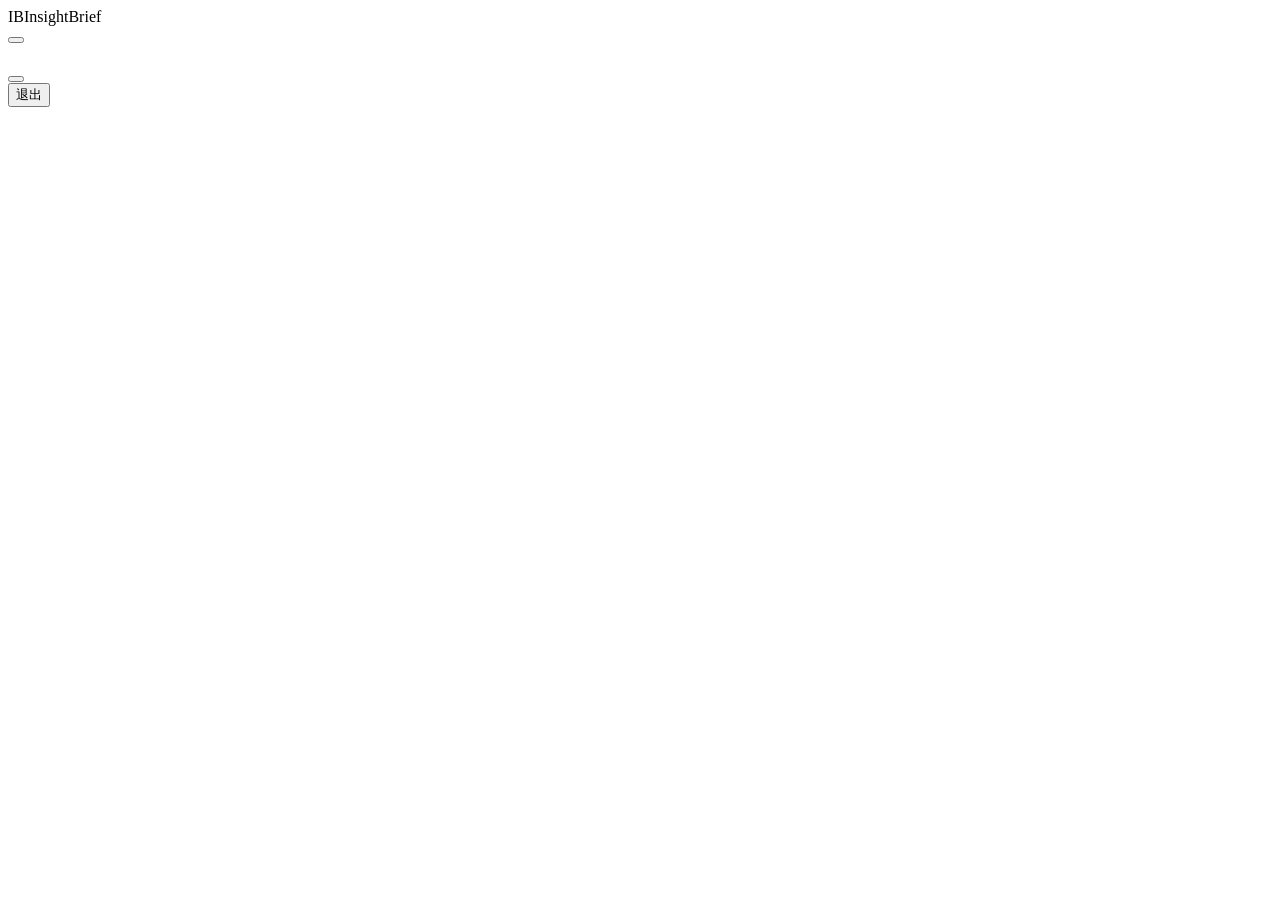
==== Client/index.html @ dd87ce21 "feat(web): 前端单页应用 — 原生 JS SPA 7 视图 + SSE 流解析 + 双主题, FastAPI 静态挂载至 / - Client/: 零构建零依赖(index.html/css" ====
<!DOCTYPE html>
<html lang="zh-CN">
<head>
<meta charset="utf-8">
<meta name="viewport" content="width=device-width, initial-scale=1">
<meta name="color-scheme" content="light dark">
<title>InsightBrief</title>
<link rel="stylesheet" href="/css/style.css">
</head>
<body>
<svg xmlns="http://www.w3.org/2000/svg" style="display:none">
  <symbol id="i-news" viewBox="0 0 24 24"><path fill="currentColor" d="M4 4h12v4h4v12H4V4zm2 2v12h12v-8h-2v8h-6v-2h4v-2h-4v-2h4v-2H6zm2 2v2h2V8H8zm0 4v2h4v-2H8zm0 4v2h4v-2H8z"/></symbol>
  <symbol id="i-brief" viewBox="0 0 24 24"><path fill="currentColor" d="M4 3h16a1 1 0 0 1 1 1v16a1 1 0 0 1-1 1H4a1 1 0 0 1-1-1V4a1 1 0 0 1 1-1zm2 4v2h12V7H6zm0 4v2h12v-2H6zm0 4v2h8v-2H6zm10 0v2h2v-2h-2z"/></symbol>
  <symbol id="i-crawl" viewBox="0 0 24 24"><path fill="currentColor" d="M12 2a10 10 0 1 0 10 10A10 10 0 0 0 12 2zm0 2a8 8 0 1 1-8 8 8 8 0 0 1 8-8zm-1 4h2v5h-2zm0 6h2v2h-2z"/></symbol>
  <symbol id="i-source" viewBox="0 0 24 24"><path fill="currentColor" d="M4 4h7v7H4V4zm9 0h7v7h-7V4zM4 13h7v7H4v-7zm9 0h7v7h-7v-7z"/></symbol>
  <symbol id="i-audit" viewBox="0 0 24 24"><path fill="currentColor" d="M12 2 3 7v6c0 5.5 3.8 10.7 9 12 5.2-1.3 9-6.5 9-12V7l-9-5zm-1 6h2v7h-2V8zm0 9h2v2h-2v-2z"/></symbol>
  <symbol id="i-server" viewBox="0 0 24 24"><path fill="currentColor" d="M4 3h16a1 1 0 0 1 1 1v5a1 1 0 0 1-1 1H4a1 1 0 0 1-1-1V4a1 1 0 0 1 1-1zm7 2v2h7V5h-7zm-4 0a1 1 0 1 0 1 1 1 1 0 0 0-1-1zm-3 8h16a1 1 0 0 1 1 1v5a1 1 0 0 1-1 1H4a1 1 0 0 1-1-1v-5a1 1 0 0 1 1-1zm7 2v2h7v-2h-7zm-4 0a1 1 0 1 0 1 1 1 1 0 0 0-1-1z"/></symbol>
  <symbol id="i-sun" viewBox="0 0 24 24"><path fill="currentColor" d="M12 7a5 5 0 1 0 5 5 5 5 0 0 0-5-5zm0 2a3 3 0 1 1-3 3 3 3 0 0 1 3-3zm9 3h-2a1 1 0 0 1 0-2h2a1 1 0 0 1 0 2zM5 12H3a1 1 0 0 1 0-2h2a1 1 0 0 1 0 2zm6-9v2a1 1 0 0 1-2 0V3a1 1 0 0 1 2 0zm0 16v2a1 1 0 0 1-2 0v-2a1 1 0 0 1 2 0zM6.3 17.7l-1.4 1.4a1 1 0 0 1-1.4-1.4l1.4-1.4a1 1 0 1 1 1.4 1.4zm14-14 1.4 1.4a1 1 0 0 1-1.4 1.4l-1.4-1.4a1 1 0 1 1 1.4-1.4zm0 12.6-1.4 1.4a1 1 0 1 1-1.4-1.4l1.4-1.4a1 1 0 1 1 1.4 1.4zM6.3 4.3 4.9 5.7a1 1 0 1 1-1.4-1.4l1.4-1.4a1 1 0 1 1 1.4 1.4z"/></symbol>
  <symbol id="i-moon" viewBox="0 0 24 24"><path fill="currentColor" d="M12.3 2a10 10 0 1 0 9.7 13 8 8 0 0 1-9.7-13z"/></symbol>
  <symbol id="i-exit" viewBox="0 0 24 24"><path fill="currentColor" d="M10 17v2a2 2 0 0 0 2 2h8a2 2 0 0 0 2-2V5a2 2 0 0 0-2-2h-8a2 2 0 0 0-2 2v2h2V5h8v14h-8v-2h-2zm-1.6-4H2a1 1 0 0 1 0-2h6.4l-2.2-2.2a1 1 0 1 1 1.4-1.4l4 4a1 1 0 0 1 0 1.4l-4 4a1 1 0 1 1-1.4-1.4l2.2-2.2z"/></symbol>
</svg>

<!-- 登录/注册壳 -->
<div id="auth-shell" class="auth-shell hidden"></div>

<!-- 主布局壳 -->
<div id="app-shell" class="hidden">
  <aside class="sidebar">
    <div class="brand"><span class="brand-mark">IB</span><span class="brand-name">InsightBrief</span></div>
    <nav class="side-nav" id="side-nav"></nav>
  </aside>
  <div class="main">
    <header class="topbar">
      <button class="icon-btn nav-toggle" id="nav-toggle" aria-label="菜单"><span class="burger"></span></button>
      <h1 class="page-title" id="page-title"></h1>
      <div class="topbar-right">
        <button class="icon-btn" id="theme-toggle" aria-label="切换主题"></button>
        <div class="user-chip">
          <span class="user-avatar" id="user-avatar"></span>
          <span class="user-name" id="user-name"></span>
          <span class="role-badge" id="user-role"></span>
        </div>
        <button class="btn ghost" id="logout-btn">退出</button>
      </div>
    </header>
    <main class="content" id="view-root"></main>
  </div>
</div>

<div id="toast-root" class="toast-root"></div>

<script type="module" src="/js/router.js"></script>
</body>
</html>
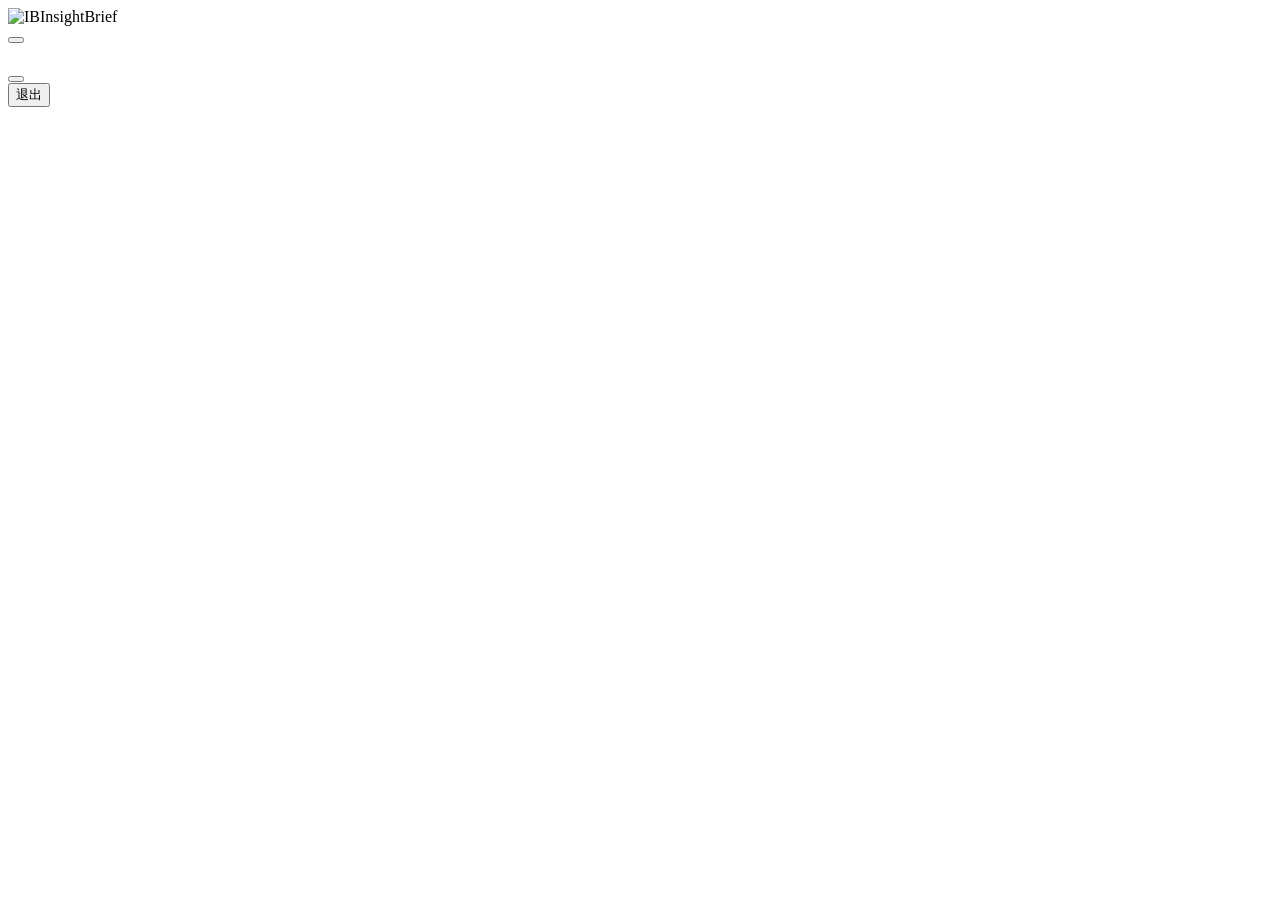
==== commit 3cfe7577: "feat: 应用 ICON 图标到 favicon/品牌标识 - favicon + apple-touch-icon 引用 ICON.png / ICON_Transparent.png - 侧边栏" ====
--- a/Client/index.html
+++ b/Client/index.html
@@ -4,6 +4,8 @@
 <meta charset="utf-8">
 <meta name="viewport" content="width=device-width, initial-scale=1">
 <meta name="color-scheme" content="light dark">
+<link rel="icon" type="image/png" href="/ICON.png">
+<link rel="apple-touch-icon" href="/ICON_Transparent.png">
 <title>InsightBrief</title>
 <link rel="stylesheet" href="/css/style.css">
 </head>
@@ -17,6 +19,7 @@
   <symbol id="i-server" viewBox="0 0 24 24"><path fill="currentColor" d="M4 3h16a1 1 0 0 1 1 1v5a1 1 0 0 1-1 1H4a1 1 0 0 1-1-1V4a1 1 0 0 1 1-1zm7 2v2h7V5h-7zm-4 0a1 1 0 1 0 1 1 1 1 0 0 0-1-1zm-3 8h16a1 1 0 0 1 1 1v5a1 1 0 0 1-1 1H4a1 1 0 0 1-1-1v-5a1 1 0 0 1 1-1zm7 2v2h7v-2h-7zm-4 0a1 1 0 1 0 1 1 1 1 0 0 0-1-1z"/></symbol>
   <symbol id="i-sun" viewBox="0 0 24 24"><path fill="currentColor" d="M12 7a5 5 0 1 0 5 5 5 5 0 0 0-5-5zm0 2a3 3 0 1 1-3 3 3 3 0 0 1 3-3zm9 3h-2a1 1 0 0 1 0-2h2a1 1 0 0 1 0 2zM5 12H3a1 1 0 0 1 0-2h2a1 1 0 0 1 0 2zm6-9v2a1 1 0 0 1-2 0V3a1 1 0 0 1 2 0zm0 16v2a1 1 0 0 1-2 0v-2a1 1 0 0 1 2 0zM6.3 17.7l-1.4 1.4a1 1 0 0 1-1.4-1.4l1.4-1.4a1 1 0 1 1 1.4 1.4zm14-14 1.4 1.4a1 1 0 0 1-1.4 1.4l-1.4-1.4a1 1 0 1 1 1.4-1.4zm0 12.6-1.4 1.4a1 1 0 1 1-1.4-1.4l1.4-1.4a1 1 0 1 1 1.4 1.4zM6.3 4.3 4.9 5.7a1 1 0 1 1-1.4-1.4l1.4-1.4a1 1 0 1 1 1.4 1.4z"/></symbol>
   <symbol id="i-moon" viewBox="0 0 24 24"><path fill="currentColor" d="M12.3 2a10 10 0 1 0 9.7 13 8 8 0 0 1-9.7-13z"/></symbol>
+  <symbol id="i-task" viewBox="0 0 24 24"><path fill="currentColor" d="M5 3h14a1 1 0 0 1 1 1v16a1 1 0 0 1-1 1H5a1 1 0 0 1-1-1V4a1 1 0 0 1 1-1zm1 2v14h12V5H6zm2 3h8v2H8V8zm0 4h8v2H8v-2zm0 4h5v2H8v-2z"/></symbol>
   <symbol id="i-exit" viewBox="0 0 24 24"><path fill="currentColor" d="M10 17v2a2 2 0 0 0 2 2h8a2 2 0 0 0 2-2V5a2 2 0 0 0-2-2h-8a2 2 0 0 0-2 2v2h2V5h8v14h-8v-2h-2zm-1.6-4H2a1 1 0 0 1 0-2h6.4l-2.2-2.2a1 1 0 1 1 1.4-1.4l4 4a1 1 0 0 1 0 1.4l-4 4a1 1 0 1 1-1.4-1.4l2.2-2.2z"/></symbol>
 </svg>
 
@@ -26,7 +29,7 @@
 <!-- 主布局壳 -->
 <div id="app-shell" class="hidden">
   <aside class="sidebar">
-    <div class="brand"><span class="brand-mark">IB</span><span class="brand-name">InsightBrief</span></div>
+    <div class="brand"><img class="brand-mark" src="/ICON_Transparent.png" alt="IB"><span class="brand-name">InsightBrief</span></div>
     <nav class="side-nav" id="side-nav"></nav>
   </aside>
   <div class="main">
@@ -34,6 +37,7 @@
       <button class="icon-btn nav-toggle" id="nav-toggle" aria-label="菜单"><span class="burger"></span></button>
       <h1 class="page-title" id="page-title"></h1>
       <div class="topbar-right">
+        <button class="btn ghost" id="admin-btn" style="display:none">管理面板</button>
         <button class="icon-btn" id="theme-toggle" aria-label="切换主题"></button>
         <div class="user-chip">
           <span class="user-avatar" id="user-avatar"></span>
